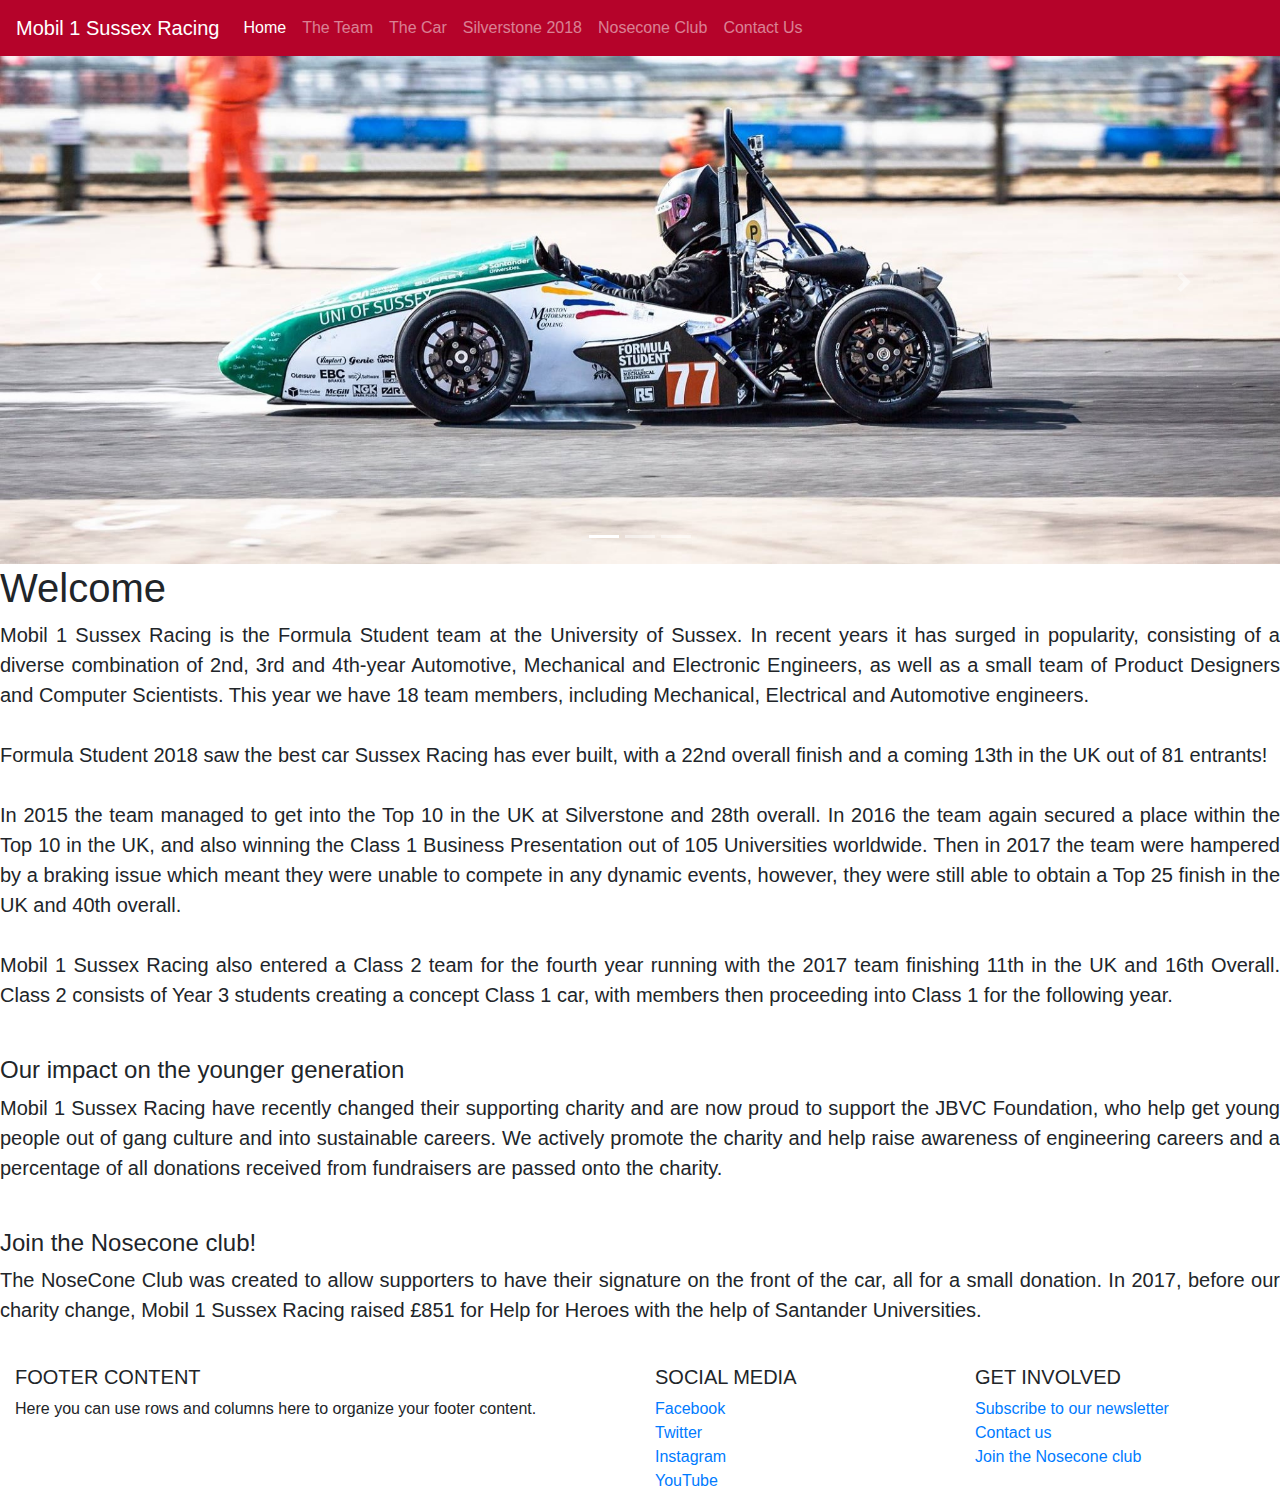
==== index.html @ 8bb84fe1 "Add files via upload" ====
<!doctype html>
<html lang="en">
  <head>
    <meta charset="utf-8">
    <meta name="viewport" content="width=device-width, initial-scale=1, shrink-to-fit=no">
    <meta name="description" content="">
    <meta name="author" content="">

    <title>Starter Template for Bootstrap</title>
    <link rel="stylesheet"
href="https://stackpath.bootstrapcdn.com/bootstrap/4.1.3/css/bootstrap.min.
css" crossorigin="anonymous">

    <!-- ADD BOOTSTRAP CORE HERE!!!! -->
    <link rel="stylesheet" href="https://stackpath.bootstrapcdn.com/bootstrap/4.1.3/css/bootstrap.min.css" integrity="sha384-MCw98/SFnGE8fJT3GXwEOngsV7Zt27NXFoaoApmYm81iuXoPkFOJwJ8ERdknLPMO" crossorigin="anonymous">

    <!-- Custom styles for this template -->
    <link href="css/styles.css" rel="stylesheet">




    <script
      src="http://code.jquery.com/jquery-3.3.1.min.js"
      integrity="sha256-FgpCb/KJQlLNfOu91ta32o/NMZxltwRo8QtmkMRdAu8="
      crossorigin="anonymous"></script>


  </head>

  <body>
      <div id="wrapper">




    <div id="carouselExampleIndicators" class="carousel slide" data-ride="carousel">
      <ol class="carousel-indicators">
        <li data-target="#carouselExampleIndicators" data-slide-to="0" class="active"></li>
        <li data-target="#carouselExampleIndicators" data-slide-to="1"></li>
        <li data-target="#carouselExampleIndicators" data-slide-to="2"></li>
      </ol>
      <div class="carousel-inner">
        <div class="carousel-item active">
          <img class="d-block w-100" src="18Moving.jpg" alt="First slide">
        </div>
        <div class="carousel-item">
          <img class="d-block w-100" src="Squirt.jpg" alt="Second slide">
        </div>
        <div class="carousel-item">
          <img class="d-block w-100" src="GroupCar.jpg" alt="Third slide">
        </div>
      </div>
      <a class="carousel-control-prev" href="#carouselExampleIndicators" role="button" data-slide="prev">
        <span class="carousel-control-prev-icon" aria-hidden="true"></span>
        <span class="sr-only">Previous</span>
      </a>
      <a class="carousel-control-next" href="#carouselExampleIndicators" role="button" data-slide="next">
        <span class="carousel-control-next-icon" aria-hidden="true"></span>
        <span class="sr-only">Next</span>
      </a>
    </div>


      <!--   <div align="center" class="embed-responsive embed-responsive-16by9">
              <video autoplay loop class="embed-responsive-item">
                  <source src=silverstone.mp4 type=video/mp4>
              </video>
          </div> -->












<nav class="navbar navbar-expand-md navbar-dark fixed-top" style="background-color: #b5032a;">
  <a class="navbar-brand" href="#">Mobil 1 Sussex Racing</a>
  <button class="navbar-toggler" type="button" data-toggle="collapse" data-target="#navbarsExampleDefault" aria-controls="navbarsExampleDefault" aria-expanded="false" aria-label="Toggle navigation">
      <span class="navbar-toggler-icon"></span>
  </button>

    <div class="collapse navbar-collapse" id="navbarsExampleDefault">
      <ul class="navbar-nav mr-auto">
        <li class="nav-item active">
          <a class="nav-link" href="index.html">Home <span class="sr-only">(current)</span></a>
        </li>
        <li class="nav-item">
          <a class="nav-link" href="team.html">The Team</a>
        </li>
        <li class="nav-item">
          <a class="nav-link" href="car.html">The Car</a>
        </li>
        <li class="nav-item">
          <a class="nav-link" href="about.html">Silverstone 2018</a>
        </li>
        <li class="nav-item">
          <a class="nav-link" href="nosecone.html">Nosecone Club</a>
        </li>
        <li class="nav-item">
          <a class="nav-link" href="contact.html">Contact Us</a>
        </li>
      </ul>
    </div>
</nav>

    <main role="main" >

      <div class="starter-template" >
        <h1>Welcome</h1>
        <p align="justify" class="lead">Mobil 1 Sussex Racing is the Formula Student team at the University of Sussex. In recent years it has surged in popularity, consisting of a diverse combination of 2nd, 3rd and 4th-year Automotive,
                        Mechanical and Electronic Engineers, as well as a small team of Product Designers and Computer Scientists. This year we have 18 team members, including Mechanical, Electrical and Automotive engineers.
                        <br> <br>
                        Formula Student 2018 saw the best car Sussex Racing has ever built, with a 22nd overall finish and a coming 13th in the UK out of 81 entrants!
                        <br> <br>
                        In 2015 the team managed to get into the Top 10 in the UK at Silverstone and 28th overall. In 2016 the team again secured a place within the Top 10 in the UK, and also winning the Class 1 Business Presentation out of
                        105 Universities worldwide. Then in 2017 the team were hampered by a braking issue which meant they were unable to compete in any dynamic events, however, they were still able to obtain a Top 25 finish in the UK and 40th overall.
                        <br> <br>
                        Mobil 1 Sussex Racing also entered a Class 2 team for the fourth year running with the 2017 team finishing
                        11th in the UK and 16th Overall. Class 2 consists of Year 3 students creating a concept Class 1 car, with members then proceeding into Class 1 for the following year. <br><br>
                      </p>
        <h4>Our impact on the younger generation</h4>
                  <p align="justify" class="lead"> Mobil 1 Sussex Racing have recently changed their supporting charity and are now proud to support the JBVC Foundation, who help get young people out of gang culture and into sustainable careers.
                    We actively promote the charity and help raise awareness of engineering careers and a percentage of all donations received from fundraisers are passed onto the charity. <br><br>  </p>

        <h4>Join the Nosecone club!</h4>
                  <p align="justify" class="lead"> The NoseCone Club was created to allow supporters to have their signature on the front of the car, all for a small donation.
                    In 2017, before our charity change, Mobil 1 Sussex Racing raised £851 for Help for Heroes with the help of Santander Universities.</p>
      </div>

  </main>


  <!-- Footer -->
  <footer class="page-footer font-small blue pt-4">

      <!-- Footer Links -->
      <div class="container-fluid text-center text-md-left">

        <!-- Grid row -->
        <div class="row">

          <!-- Grid column -->
          <div class="col-md-6 mt-md-0 mt-3">

            <!-- Content -->
            <h5 class="text-uppercase">Footer Content</h5>
            <p>Here you can use rows and columns here to organize your footer content.</p>

          </div>
          <!-- Grid column -->

          <hr class="clearfix w-100 d-md-none pb-3">

          <!-- Grid column -->
          <div class="col-md-3 mb-md-0 mb-3">

              <!-- Links -->
              <h5 class="text-uppercase">Social Media</h5>

              <ul class="list-unstyled">
                <li>
                  <a href="https://www.facebook.com/SussexRacing/"target="_blank">Facebook</a>
                </li>
                <li>
                  <a href="https://twitter.com/sussex_racing?lang=en"target="_blank">Twitter</a>
                </li>
                <li>
                  <a href="https://www.instagram.com/sussex_racing/"target="_blank">Instagram</a>
                </li>
                <li>
                  <a href="https://www.youtube.com/channel/UCeCEQyQduP9rp3DRY4nfaaA"target="_blank">YouTube</a>
                </li>
              </ul>

            </div>
            <!-- Grid column -->

            <!-- Grid column -->
            <div class="col-md-3 mb-md-0 mb-3">

              <!-- Links -->
              <h5 class="text-uppercase">Get involved</h5>

              <ul class="list-unstyled">
                <li>
                  <a href="https://sussex.us12.list-manage.com/subscribe?u=9d1dfb08b24c6daee0d3ce5b3&id=743ef43bcc"target="_blank">Subscribe to our newsletter</a>
                </li>
                <li>
                  <a href="contact.html">Contact us</a>
                </li>
                <li>
                  <a href="nosecone.html">Join the Nosecone club</a>
                </li>
              </ul>

            </div>
            <!-- Grid column -->

        </div>
        <!-- Grid row -->

      </div>
      <!-- Footer Links -->



    </footer>
    <!-- Footer -->




  </body>
</html>
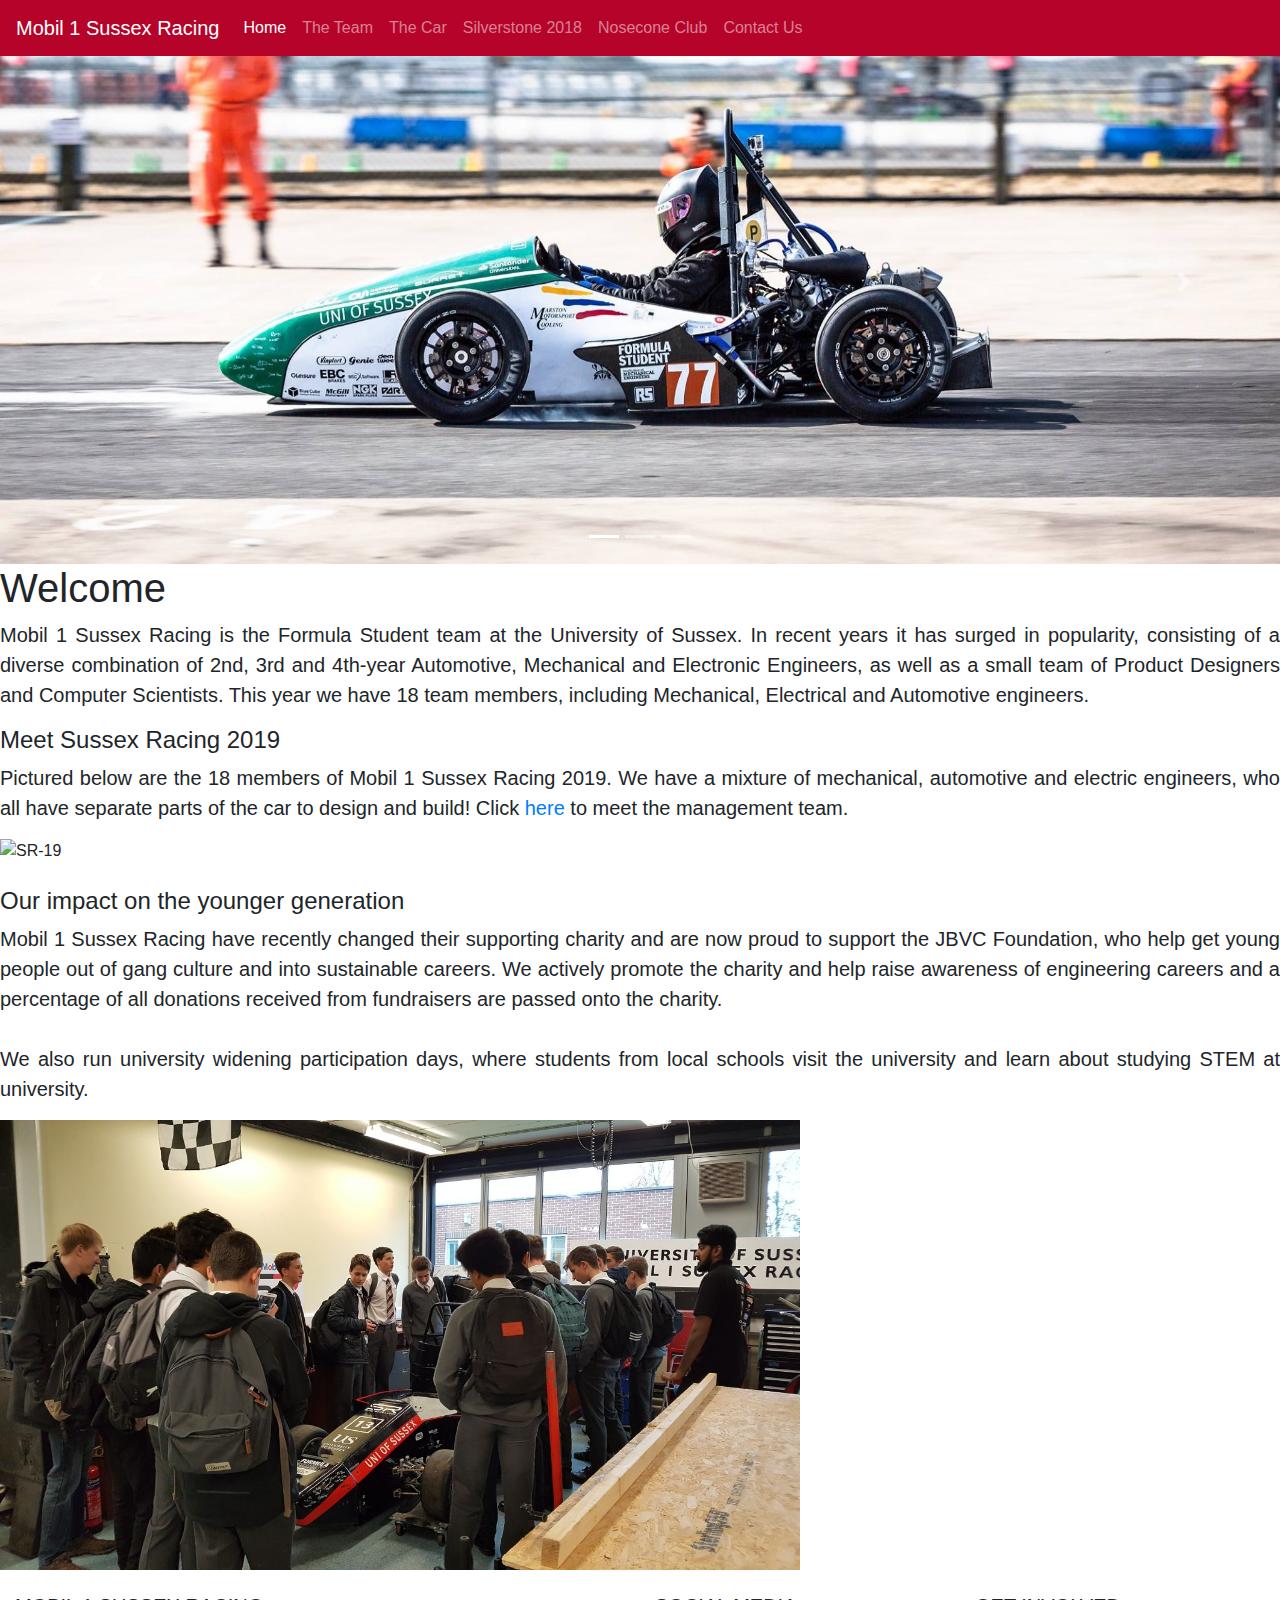
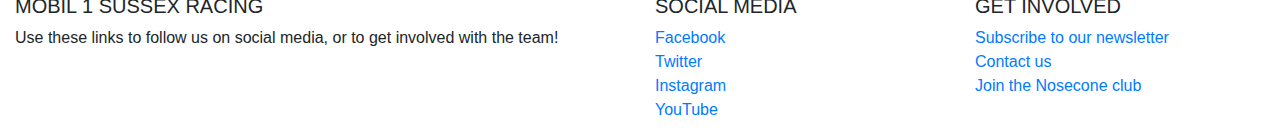
==== commit a41b8c7d: "Add files via upload" ====
--- a/index.html
+++ b/index.html
@@ -6,7 +6,7 @@
     <meta name="description" content="">
     <meta name="author" content="">
 
-    <title>Starter Template for Bootstrap</title>
+    <title>Sussex Racing: Home</title>
     <link rel="stylesheet"
 href="https://stackpath.bootstrapcdn.com/bootstrap/4.1.3/css/bootstrap.min.
 css" crossorigin="anonymous">
@@ -19,6 +19,23 @@
 
 
 
+
+
+
+
+    <meta charset="utf-8">
+      <meta name="viewport" content="width=device-width, initial-scale=1">
+      <link rel="stylesheet" href="https://maxcdn.bootstrapcdn.com/bootstrap/4.3.1/css/bootstrap.min.css">
+      <script src="https://ajax.googleapis.com/ajax/libs/jquery/3.3.1/jquery.min.js"></script>
+      <script src="https://cdnjs.cloudflare.com/ajax/libs/popper.js/1.14.7/umd/popper.min.js"></script>
+      <script src="https://maxcdn.bootstrapcdn.com/bootstrap/4.3.1/js/bootstrap.min.js"></script>
+      <style>
+      /* Make the image fully responsive */
+      .carousel-inner img {
+          width: 100%;
+          height: 100%;
+      }
+      </style>
 
     <script
       src="http://code.jquery.com/jquery-3.3.1.min.js"
@@ -114,24 +131,30 @@
       <div class="starter-template" >
         <h1>Welcome</h1>
         <p align="justify" class="lead">Mobil 1 Sussex Racing is the Formula Student team at the University of Sussex. In recent years it has surged in popularity, consisting of a diverse combination of 2nd, 3rd and 4th-year Automotive,
-                        Mechanical and Electronic Engineers, as well as a small team of Product Designers and Computer Scientists. This year we have 18 team members, including Mechanical, Electrical and Automotive engineers.
-                        <br> <br>
-                        Formula Student 2018 saw the best car Sussex Racing has ever built, with a 22nd overall finish and a coming 13th in the UK out of 81 entrants!
+                        Mechanical and Electronic Engineers, as well as a small team of Product Designers and Computer Scientists. This year we have 18 team members, including Mechanical, Electrical and Automotive engineers. </p>
+
+                        <h4>Meet Sussex Racing 2019</h4>
+                                    <p align="justify" class="lead"> Pictured below are the 18 members of Mobil 1 Sussex Racing 2019. We have a mixture of mechanical, automotive and electric engineers, who all have separate parts of the car to design
+                                    and build! Click <a href="team.html"> here</a> to meet the management team. </p>
+                                      <img src="team.jpg" align="center" width="800px" class="img-rounded" alt="SR-19"><br><br>
+                        <!--<br> <br>
+                        Formula Student 2018 saw the best car Sussex Racing has ever built, with a 22nd overall finish and coming 13th in the UK out of 81 entrants!
                         <br> <br>
                         In 2015 the team managed to get into the Top 10 in the UK at Silverstone and 28th overall. In 2016 the team again secured a place within the Top 10 in the UK, and also winning the Class 1 Business Presentation out of
                         105 Universities worldwide. Then in 2017 the team were hampered by a braking issue which meant they were unable to compete in any dynamic events, however, they were still able to obtain a Top 25 finish in the UK and 40th overall.
                         <br> <br>
                         Mobil 1 Sussex Racing also entered a Class 2 team for the fourth year running with the 2017 team finishing
                         11th in the UK and 16th Overall. Class 2 consists of Year 3 students creating a concept Class 1 car, with members then proceeding into Class 1 for the following year. <br><br>
-                      </p>
+                      </p> -->
         <h4>Our impact on the younger generation</h4>
                   <p align="justify" class="lead"> Mobil 1 Sussex Racing have recently changed their supporting charity and are now proud to support the JBVC Foundation, who help get young people out of gang culture and into sustainable careers.
-                    We actively promote the charity and help raise awareness of engineering careers and a percentage of all donations received from fundraisers are passed onto the charity. <br><br>  </p>
-
-        <h4>Join the Nosecone club!</h4>
-                  <p align="justify" class="lead"> The NoseCone Club was created to allow supporters to have their signature on the front of the car, all for a small donation.
-                    In 2017, before our charity change, Mobil 1 Sussex Racing raised £851 for Help for Heroes with the help of Santander Universities.</p>
-      </div>
+                    We actively promote the charity and help raise awareness of engineering careers and a percentage of all donations received from fundraisers are passed onto the charity. <br><br>
+
+                                    We also run university widening participation days, where students from local schools visit the university and learn about studying STEM at university. </p>
+
+  <img src="uwp2.jpeg" align="center" width="800px" class="img-rounded" alt="UWP"> <br>
+
+
 
   </main>
 
@@ -149,8 +172,8 @@
           <div class="col-md-6 mt-md-0 mt-3">
 
             <!-- Content -->
-            <h5 class="text-uppercase">Footer Content</h5>
-            <p>Here you can use rows and columns here to organize your footer content.</p>
+            <h5 class="text-uppercase">Mobil 1 Sussex Racing</h5>
+            <p>Use these links to follow us on social media, or to get involved with the team!</p>
 
           </div>
           <!-- Grid column -->
